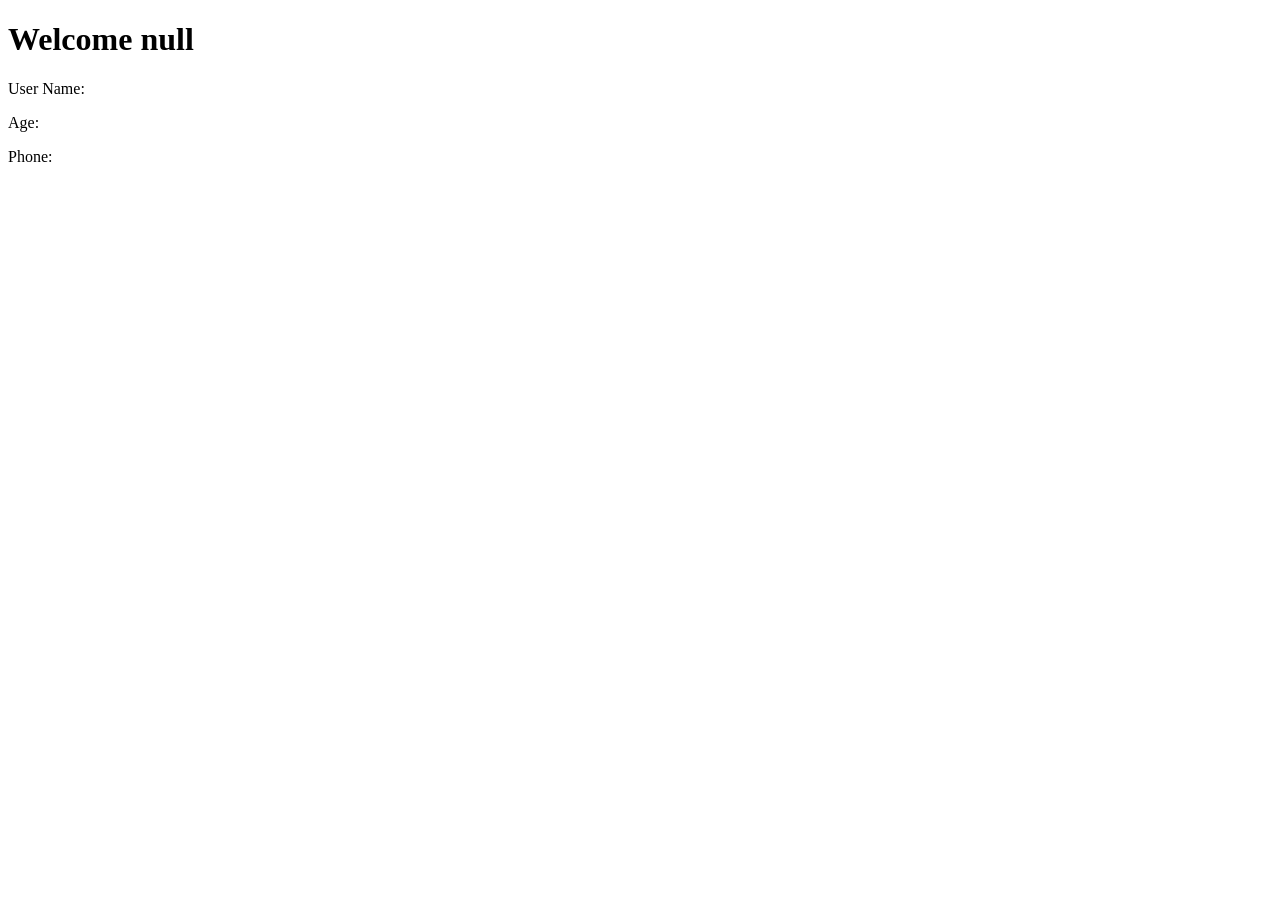
==== dashboard.html @ 5b16ae7c "Initial project upload" ====
<!DOCTYPE html>
<html lang="en">
<head>
    <meta charset="UTF-8">
    <meta name="viewport" content="width=device-width, initial-scale=1.0">
    <title>Dashboard</title>
</head>
<body>

    <h1 id="welcomeMessage"></h1>

    <div>
        <p>User Name:
            <span id="displayUserName"></span>
        </p>

        <p>Age:
            <span id="displayAge"></span>
        </p>

        <p>Phone:
            <span id="displayPhone"></span>
        </p>
    </div>

     <script src="dashboard.js"></script>
    
</body>
</html>
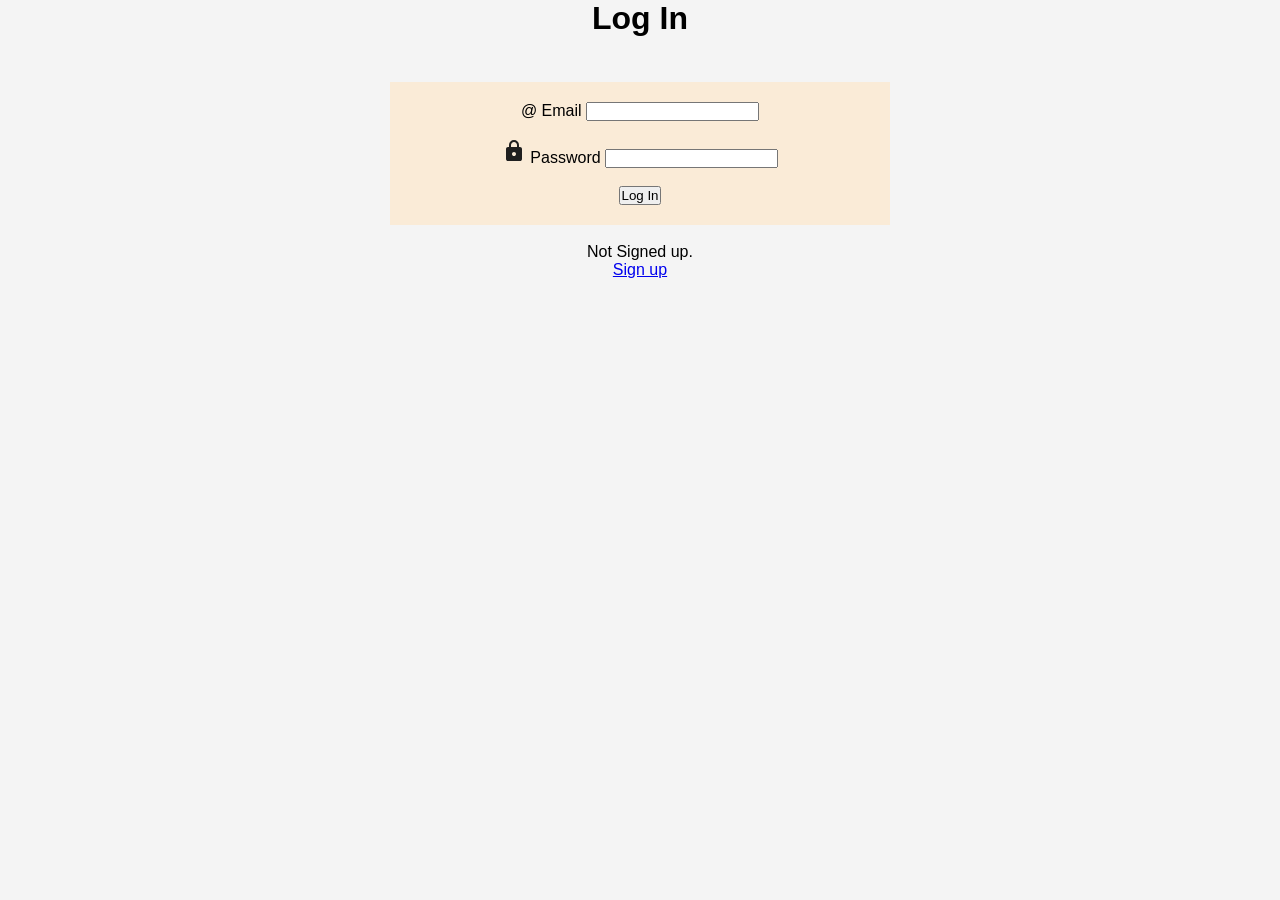
==== commit caf0b3cd: "Login page and Edit Page with other changes" ====
--- a/dashboard.html
+++ b/dashboard.html
@@ -4,26 +4,57 @@
     <meta charset="UTF-8">
     <meta name="viewport" content="width=device-width, initial-scale=1.0">
     <title>Dashboard</title>
+    <link rel = "stylesheet" href="./style.css">
 </head>
 <body>
+     <nav class="navbar">
+        <div class="nav-left">
+            <span id="navUserName"></span>
+        </div>
 
-    <h1 id="welcomeMessage"></h1>
+        <div class="nav-right">
+            <button id="logoutBtn">Logout</button>
+        </div>
+    </nav>
+    <div id="wrapper">
+        
+        <h1 id="welcomeMessage"></h1>
 
-    <div>
-        <p>User Name:
-            <span id="displayUserName"></span>
-        </p>
+        <div id="userSection">
+            <p>User Name:
+                <span id="displayUserName"></span>
+            </p>
 
-        <p>Age:
-            <span id="displayAge"></span>
-        </p>
+            <p>Age:
+                <span id="displayAge"></span>
+            </p>
 
-        <p>Phone:
-            <span id="displayPhone"></span>
-        </p>
+            <p>Phone:
+                <span id="displayPhone"></span>
+            </p>
+        </div>
+
+        <div id="adminSection" style="display:none;">
+            <h2>All Users</h2>
+
+            <table border="1">
+                <thead>
+                    <tr>
+                        <th>User Name</th>
+                        <th>Age</th>
+                        <th>Email</th>
+                        <th>Phone</th>
+                        <th>Action</th>
+                    </tr>
+                </thead>
+
+                <tbody id="userTableBody">
+
+                </tbody>
+            </table>
+        </div>
     </div>
-
-     <script src="dashboard.js"></script>
+        <script src="dashboard.js"></script>
     
 </body>
 </html>
--- a/style.css
+++ b/style.css
@@ -0,0 +1,134 @@
+html{
+    text-align:center;
+}
+
+#wrapper{
+    background: gray;
+    font-family: 'Poppins', sans-serif;
+
+}
+#form{
+    width: 500px;
+    padding: 20px;
+    background-color: antiquewhite;
+    margin: 5vh auto 0 auto;
+
+}
+
+*{
+    margin:0;
+    padding:0;
+    box-sizing:border-box;
+    font-family:'Poppins',sans-serif;
+}
+
+body{
+    background:#f4f4f4;
+}
+
+/* Navbar */
+
+.navbar{
+    height:70px;
+    background:#2c3e50;
+    color:white;
+
+    display:flex;
+    justify-content:space-between;
+    align-items:center;
+
+    padding:0 30px;
+}
+
+.nav-left{
+    font-size:20px;
+    font-weight:600;
+}
+
+.nav-right button{
+    padding:10px 18px;
+    border:none;
+    border-radius:5px;
+    cursor:pointer;
+    background:#e74c3c;
+    color:white;
+    font-weight:600;
+}
+
+.nav-right button:hover{
+    opacity:0.9;
+}
+
+/* Main Content */
+
+#wrapper{
+    width:90%;
+    max-width:1000px;
+    margin:30px auto;
+}
+
+#welcomeMessage{
+    margin-bottom:20px;
+}
+
+/* User Details Card */
+
+#userSection{
+    background:white;
+    padding:25px;
+    border-radius:10px;
+    box-shadow:0 2px 10px rgba(0,0,0,0.1);
+}
+
+#userSection p{
+    margin-bottom:15px;
+    font-size:18px;
+}
+
+/* Admin Table */
+
+#adminSection{
+    background:white;
+    padding:25px;
+    border-radius:10px;
+    box-shadow:0 2px 10px rgba(0,0,0,0.1);
+}
+
+#adminSection h2{
+    margin-bottom:20px;
+}
+
+table{
+    width:100%;
+    border-collapse:collapse;
+}
+
+table th{
+    background:#34495e;
+    color:white;
+}
+
+table th,
+table td{
+    border:1px solid #ddd;
+    padding:12px;
+    text-align:center;
+}
+
+.edit-btn{
+    background:#3498db;
+    color:white;
+    border:none;
+    padding:8px 14px;
+    border-radius:5px;
+    cursor:pointer;
+}
+
+.delete-btn{
+    background:#e74c3c;
+    color:white;
+    border:none;
+    padding:8px 14px;
+    border-radius:5px;
+    cursor:pointer;
+}
